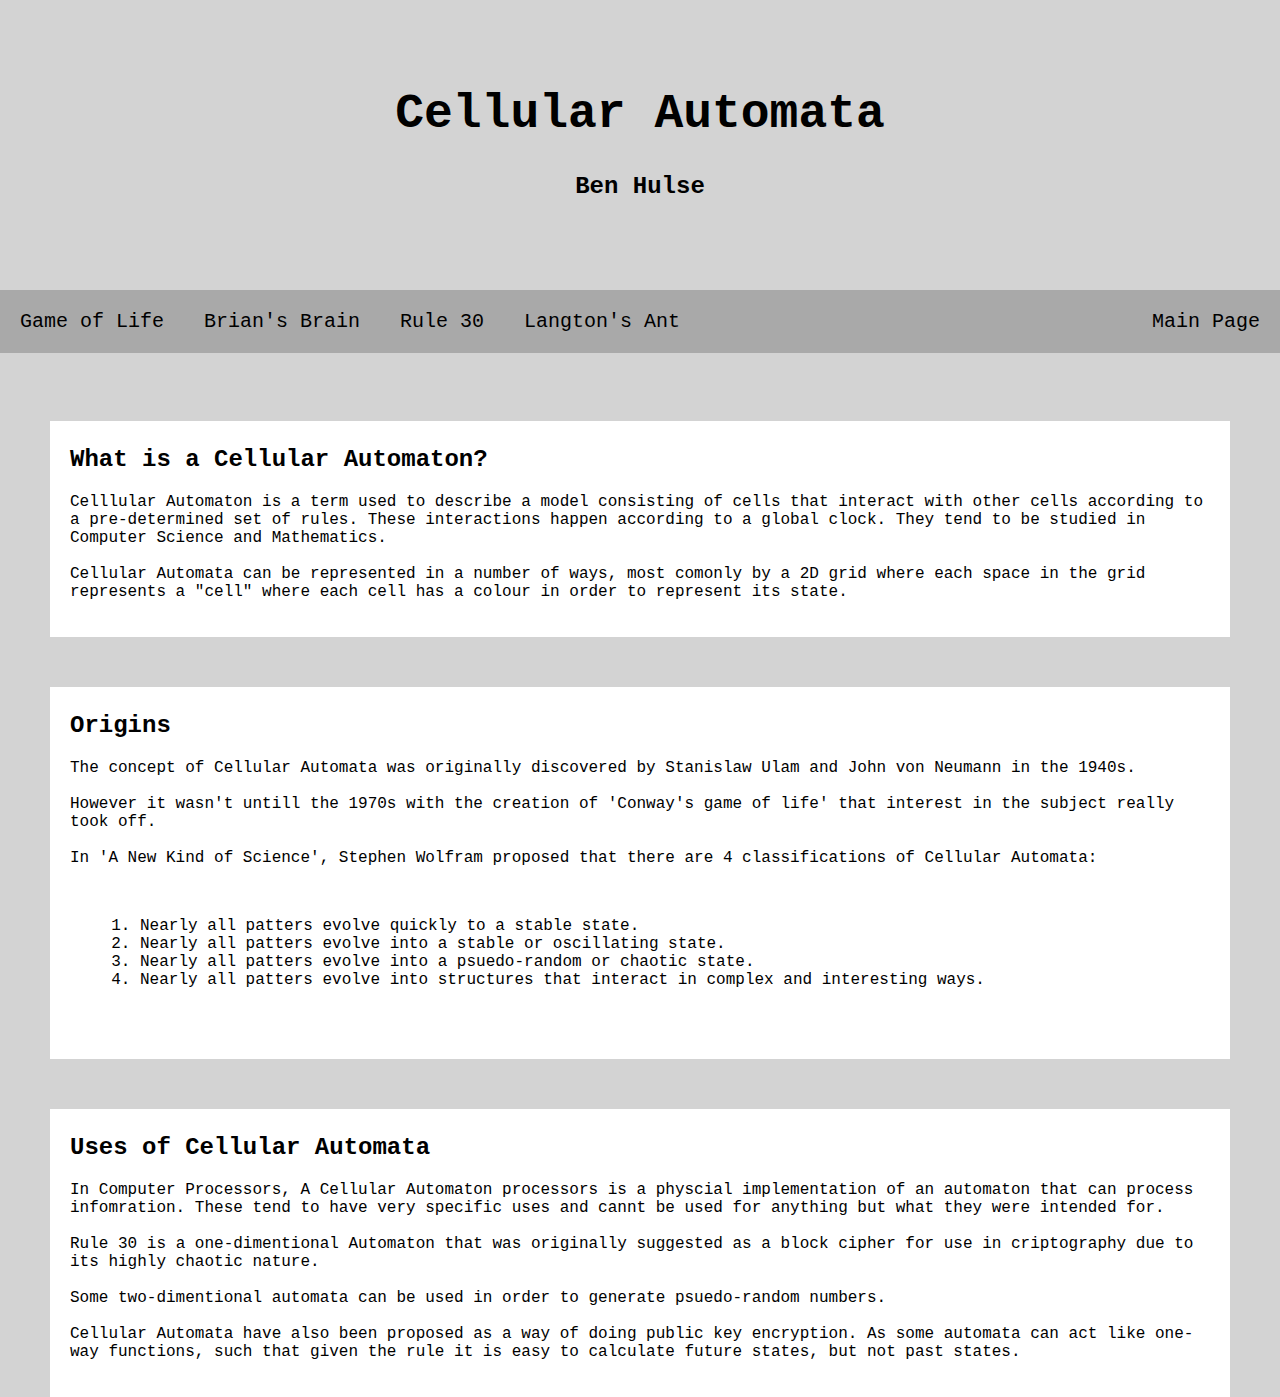
==== Website/main.html @ ff54cfdb "Adding source for website" ====
<!DOXTYPE html>
<html manifest="CAManifest.appcache">

<head>
    <title>Cellular Automata</title>
    <link rel="stylesheet" type="text/css" href="CAStyle.css">
    <link rel="stylesheet" type="text/css" href="CAPrint.css">
</head>

<body>
    <div class="page_header">
        <h1>Cellular Automata</h1>
        <h2 style="text-align: center">Ben Hulse</h2>
    </div>
    <ul class="menu">
        <li style="float:right">
            <a href="main.html">Main Page</a>
        </li>
        <li>
            <a href="conway.html">Game of Life</a>
        </li>
        <li>
            <a href="briansbrain.html">Brian's Brain</a>
        </li>
        <li>
            <a href="rule30.html">Rule 30</a>
        </li>
        <li>
            <a href="ant.html">Langton's Ant</a>
        </li>
    </ul>
    </br>
    <div class="content">
        <h2>
            What is a Cellular Automaton?
        </h2>
        <p>
            Celllular Automaton is a term used to describe a model consisting of cells that interact with other cells according to a
            pre-determined set of rules. These interactions happen according to a global clock. They tend to be studied in
            Computer Science and Mathematics.
            <br>
            <br> Cellular Automata can be represented in a number of ways, most comonly by a 2D grid where each space in the
            grid represents a "cell" where each cell has a colour in order to represent its state.
        </p>
    </div>


    <div class="content">
        <h2>
            Origins
        </h2>
        <p>
            The concept of Cellular Automata was originally discovered by Stanislaw Ulam and John von Neumann in the 1940s.
            <br>
            <br> However it wasn't untill the 1970s with the creation of 'Conway's game of life' that interest in the subject
            really took off.
            <br>
            <br> In 'A New Kind of Science', Stephen Wolfram proposed that there are 4 classifications of Cellular Automata:
            <ol>
                <li>Nearly all patters evolve quickly to a stable state.</li>
                <li>Nearly all patters evolve into a stable or oscillating state.</li>
                <li>Nearly all patters evolve into a psuedo-random or chaotic state.</li>
                <li>Nearly all patters evolve into structures that interact in complex and interesting ways.</li>
            </ol>
        </p>
    </div>

    <div class="content">
        <h2>
            Uses of Cellular Automata
        </h2>
        <p>
            In Computer Processors, A Cellular Automaton processors is a physcial implementation of an automaton that can process infomration.
            These tend to have very specific uses and cannt be used for anything but what they were intended for.
            <br>
            <br>
            <a>Rule 30</a> is a one-dimentional Automaton that was originally suggested as a block cipher for use in criptography
            due to its highly chaotic nature.
            <br>
            <br> Some two-dimentional automata can be used in order to generate psuedo-random numbers.
            <br>
            <br> Cellular Automata have also been proposed as a way of doing public key encryption. As some automata can act
            like one-way functions, such that given the rule it is easy to calculate future states, but not past states.
        </p>
    </div>
</body>

</html>
---- Website/CAStyle.css ----
body {
    font-family:'Courier New', Courier, monospace;
    background-color: lightgray;
}
html, body {
    /* width:  100%; */
    height: 100%;
    margin: 0px;
    padding: 0;
}
h1 {
    text-align: center;
    font-size: 300%;
}
div.content {
    background-color:white;
    margin: 50px;
    padding:20px;
    padding-top:5px;
}
div.page_header{
    margin: 50px;
    padding:20px;
    padding-top:5px;
}
ol {
    margin:50px;
    padding-left: 20px;
}
#map {
    height: 500px;
    width: 750px;
}

ul.menu {
    background-color: darkgray;
    width:100%;
    list-style-type: none;
    margin: 0;
    padding: 0;
    width: 100%;
    overflow: hidden;
    position: sticky;
    top:0;
}
ul.menu li {
    float: left;
}
ul.menu li a {
    display:block;
    padding:20px;
    text-align: center;
    text-decoration: none;
    color:black;
    font-size: 125%;
}
ul.menu li a:hover{
    background-color:grey;
}
table, th, td {
    border: 1px solid black;
    border-collapse: collapse;
    background-color: lightgray;
}
tr {
    text-align: center;
}
---- Website/CAPrint.css ----
@media print{
    div.page_header{
        margin: 50px;
        padding:0px;
        padding-top:0px;
    }
    .menu {
        display: none;
    }
    div.content {
        margin: 10px;
    }
    button {
        display: none;
    }
    canvas {
        border: black;
        border-width: 2;
        border-style: solid;
    }
}
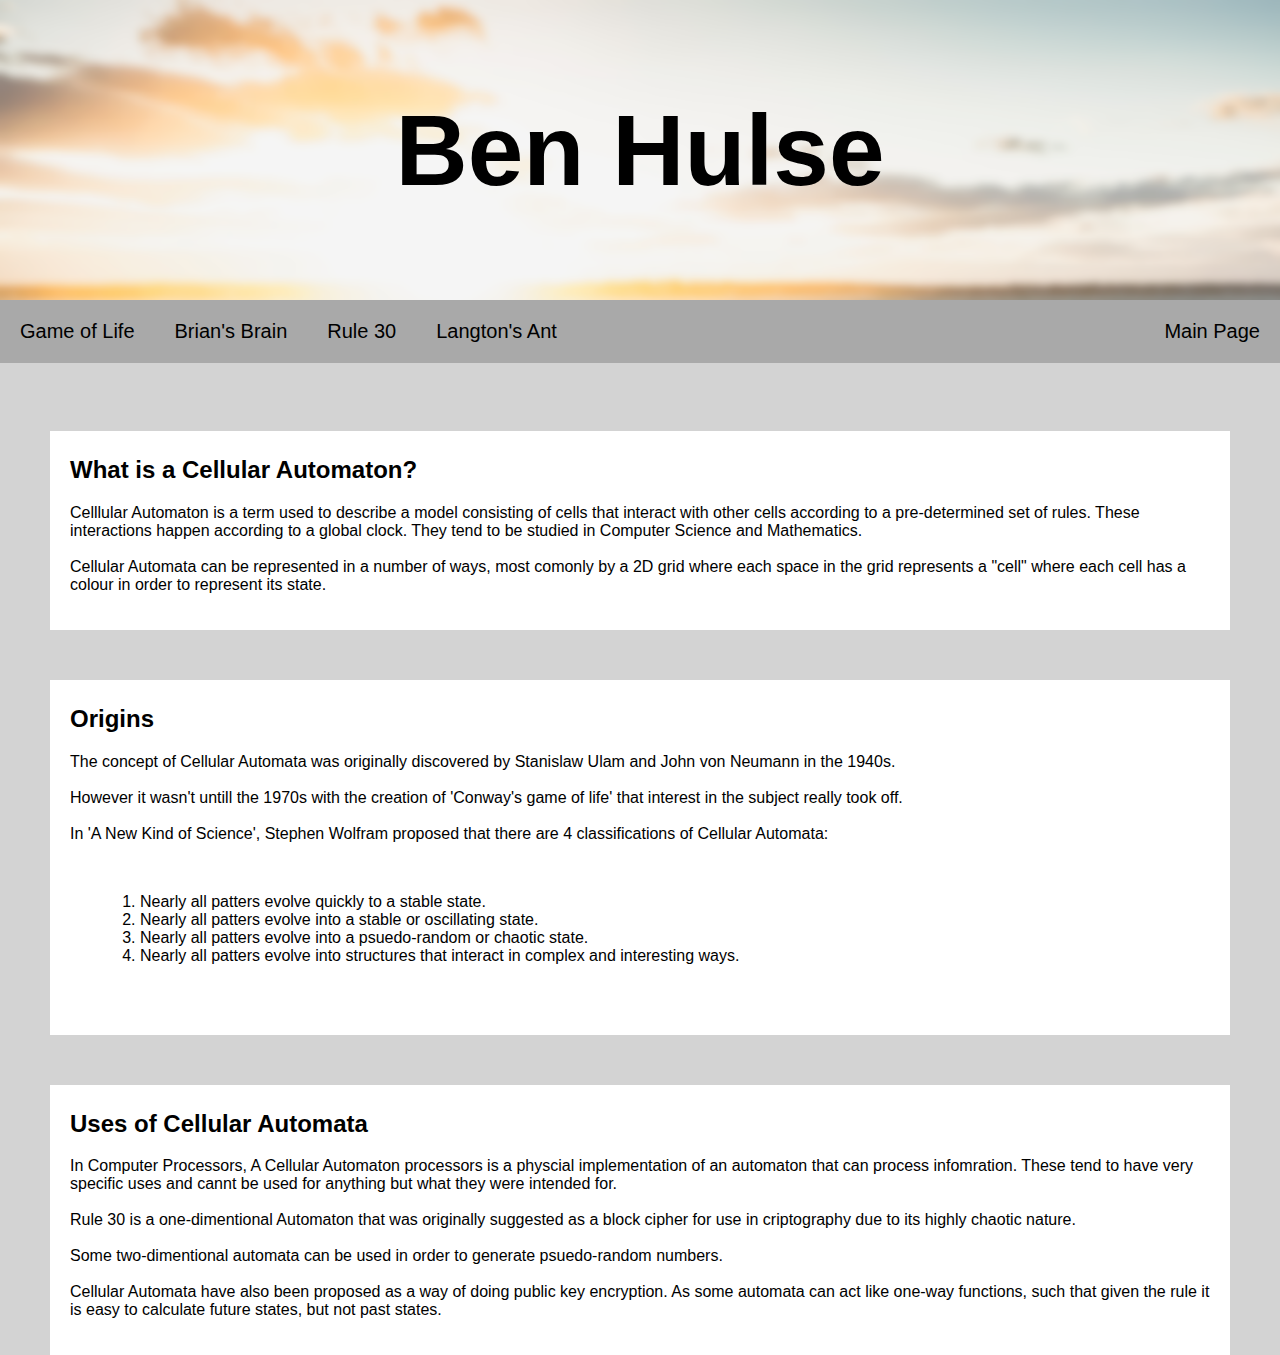
==== commit 73df18b2: "Adding header image and formatting" ====
--- a/Website/main.html
+++ b/Website/main.html
@@ -9,8 +9,7 @@
 
 <body>
     <div class="page_header">
-        <h1>Cellular Automata</h1>
-        <h2 style="text-align: center">Ben Hulse</h2>
+        <h1 class="title">Ben Hulse</h1>
     </div>
     <ul class="menu">
         <li style="float:right">
--- a/Website/CAStyle.css
+++ b/Website/CAStyle.css
@@ -1,5 +1,5 @@
 body {
-    font-family:'Courier New', Courier, monospace;
+    font-family:Arial, Helvetica, sans-serif;
     background-color: lightgray;
 }
 html, body {
@@ -19,9 +19,23 @@
     padding-top:5px;
 }
 div.page_header{
-    margin: 50px;
-    padding:20px;
-    padding-top:5px;
+    margin: 0px;
+    padding:0px;
+    padding-top:0px;
+    width: 100%;
+    height: 300px;
+    background-size: cover;
+    background-origin: content-box;
+    background-image: url("./resources/img/header_bg.png");
+    background-repeat: no-repeat;
+}
+h1.title{
+    align-self: left;
+    
+    margin-bottom: 0px;
+    line-height: 300px;
+    font-size: 100px;
+    color: rgb(0, 0, 0);
 }
 ol {
     margin:50px;
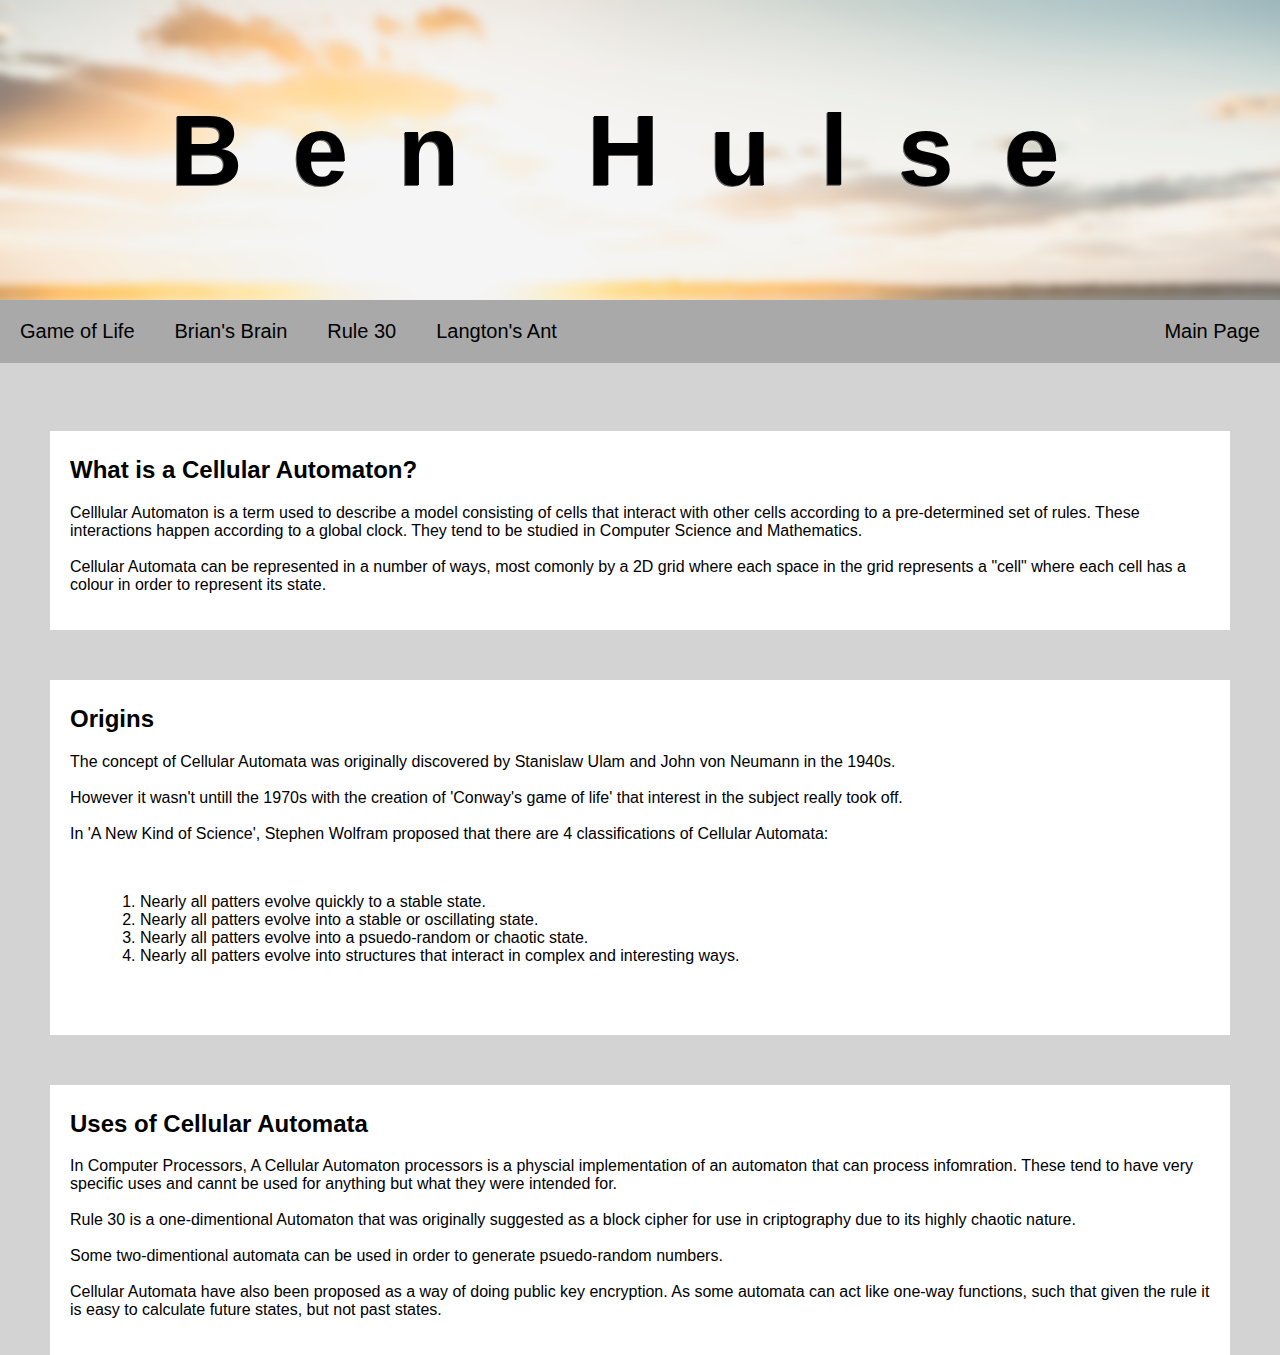
==== commit 1f772234: "Update main.html" ====
--- a/Website/main.html
+++ b/Website/main.html
@@ -16,16 +16,16 @@
             <a href="main.html">Main Page</a>
         </li>
         <li>
-            <a href="conway.html">Game of Life</a>
+            <a href="automata/conway.html">Game of Life</a>
         </li>
         <li>
-            <a href="briansbrain.html">Brian's Brain</a>
+            <a href="automata/briansbrain.html">Brian's Brain</a>
         </li>
         <li>
-            <a href="rule30.html">Rule 30</a>
+            <a href="automata/rule30.html">Rule 30</a>
         </li>
         <li>
-            <a href="ant.html">Langton's Ant</a>
+            <a href="automata/ant.html">Langton's Ant</a>
         </li>
     </ul>
     </br>
@@ -84,4 +84,4 @@
     </div>
 </body>
 
-</html>+</html>
--- a/Website/CAStyle.css
+++ b/Website/CAStyle.css
@@ -30,12 +30,13 @@
     background-repeat: no-repeat;
 }
 h1.title{
-    align-self: left;
-    
+    text-align: center;
+    text-shadow: -1px 1px rgb(97, 97, 97);
     margin-bottom: 0px;
     line-height: 300px;
     font-size: 100px;
     color: rgb(0, 0, 0);
+    letter-spacing: 50px;
 }
 ol {
     margin:50px;
